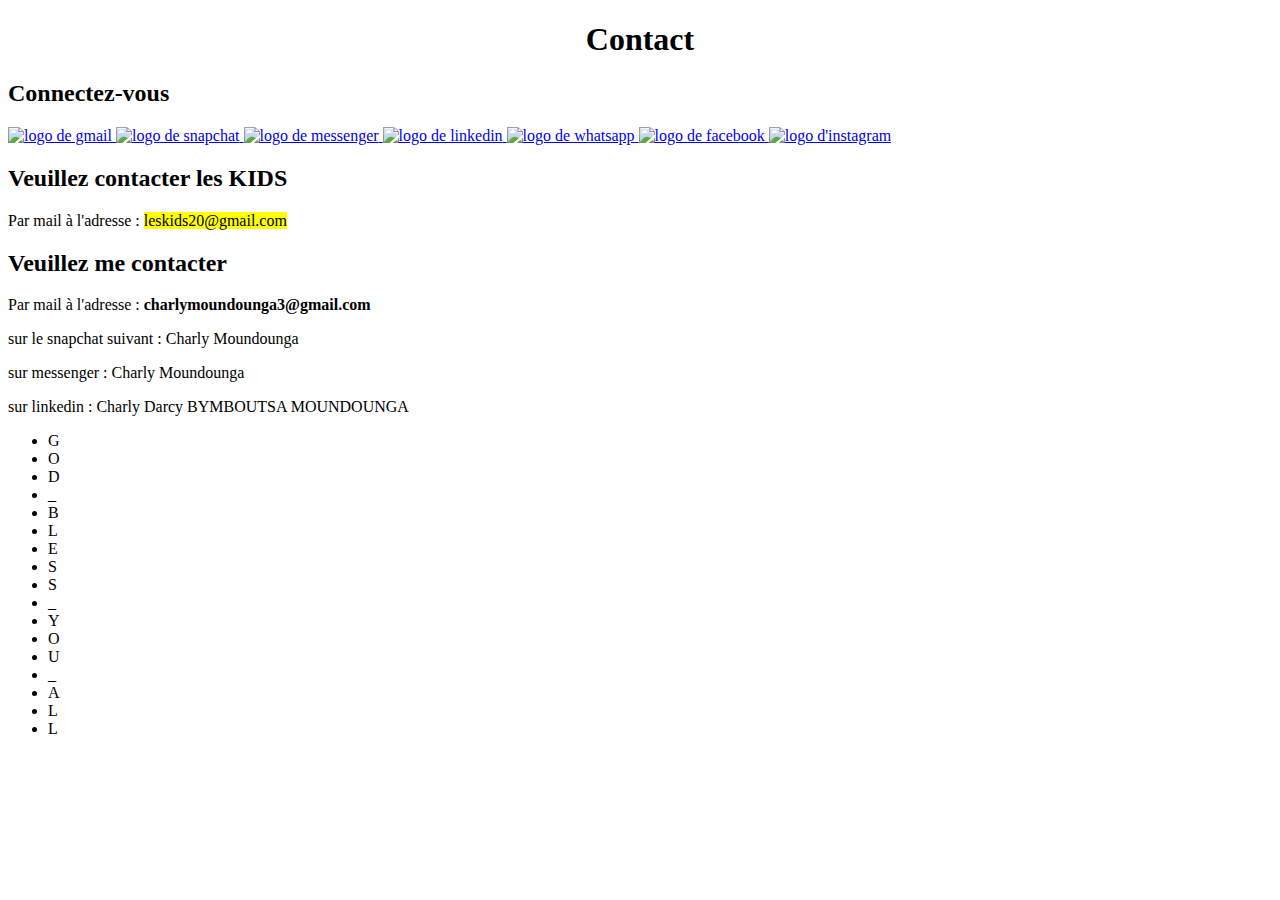
==== contact.html @ 895407dc "Add files via upload" ====
<!DOCTYPE html>
<html lang="fr-FR">
<head>
    <meta charset="UTF-8">
    <meta name="viewport" content="width=device=width, initial=scale=1.0">
    <meta name="Charly MOUNDOUNGA" content="Auteur ayant crée ce site web">
    <!--<meta http-equiv="refresh" content="5"> <!-- Pour rafraîchir la page toute les 5 secondes -->
    <link rel="icon"  type="image/gif" href="img/LOGO KIDS20-FINAL.gif" sizes="32x32">
    <title>Contactez-nous</title>
    <link rel="stylesheet" href="contact.css">
</head>
<body>
    <center><h1>Contact</h1></center>
    <h2 id="connexion">Connectez-vous </h2>
    <header>

        <div id="logos">
            <a href="https://gmail.com" target="blank">
                <img src="img/logo_gmail.jpg" alt="logo de gmail" width="70px"/>
            </a>
            <a href="https://accounts.snapchat.com" target="blank">
                <img src="img/logo_snapchat.jpg" alt="logo de snapchat" width="70px">
            </a>
            <a href="https://messenger.com" target="blank">
                <img src="img/logo_messenger.png" alt="logo de messenger" width="70px">
            </a>
            <a href="https://linkedin.com" target="blank">
                <img src="img/logo_linkedin.png" alt="logo de linkedin" width="70px">
            </a>
            <a href="https://whatsapp.com" target="blank">
                <img src="img/logo_whatsapp.png" alt="logo de whatsapp" width="70px">
            </a>
            <a href="https://facebook.com" target="blank">
                <img src="img/logo_facebook.png" alt="logo de facebook" width="70px">
            </a>
            <a href="https://instagram.com" target="blank">
                <img src="img/logo_instagram.png" alt="logo d'instagram" width="70px">
            </a>
        </div>
       
    </header>
    
    <h2 id="kids">Veuillez contacter les KIDS</h2>
    <p>Par mail à l'adresse : <mark>leskids20@gmail.com</mark> </p>
    <h2 class="fin">Veuillez me contacter</h2>
   <footer>
    <p>Par mail à l'adresse :  <strong>charlymoundounga3@gmail.com</strong> </p>
    <p>sur le snapchat suivant : Charly Moundounga</p>
    <p>sur messenger : Charly Moundounga</p>
    <p>sur linkedin : Charly Darcy BYMBOUTSA MOUNDOUNGA </p>
    
   </footer>
    <ul>
        <li>G</li>
        <li>O</li>
        <li>D</li>
        <li>_</li>
        <li>B</li>
        <li>L</li>
        <li>E</li>
        <li>S</li>
        <li>S</li>
        <li>_</li>
        <li>Y</li>
        <li>O</li>
        <li>U</li>
        <li>_</li>
        <li>A</li>
        <li>L</li>
        <li>L</li>

    </ul>
</body>
</html>
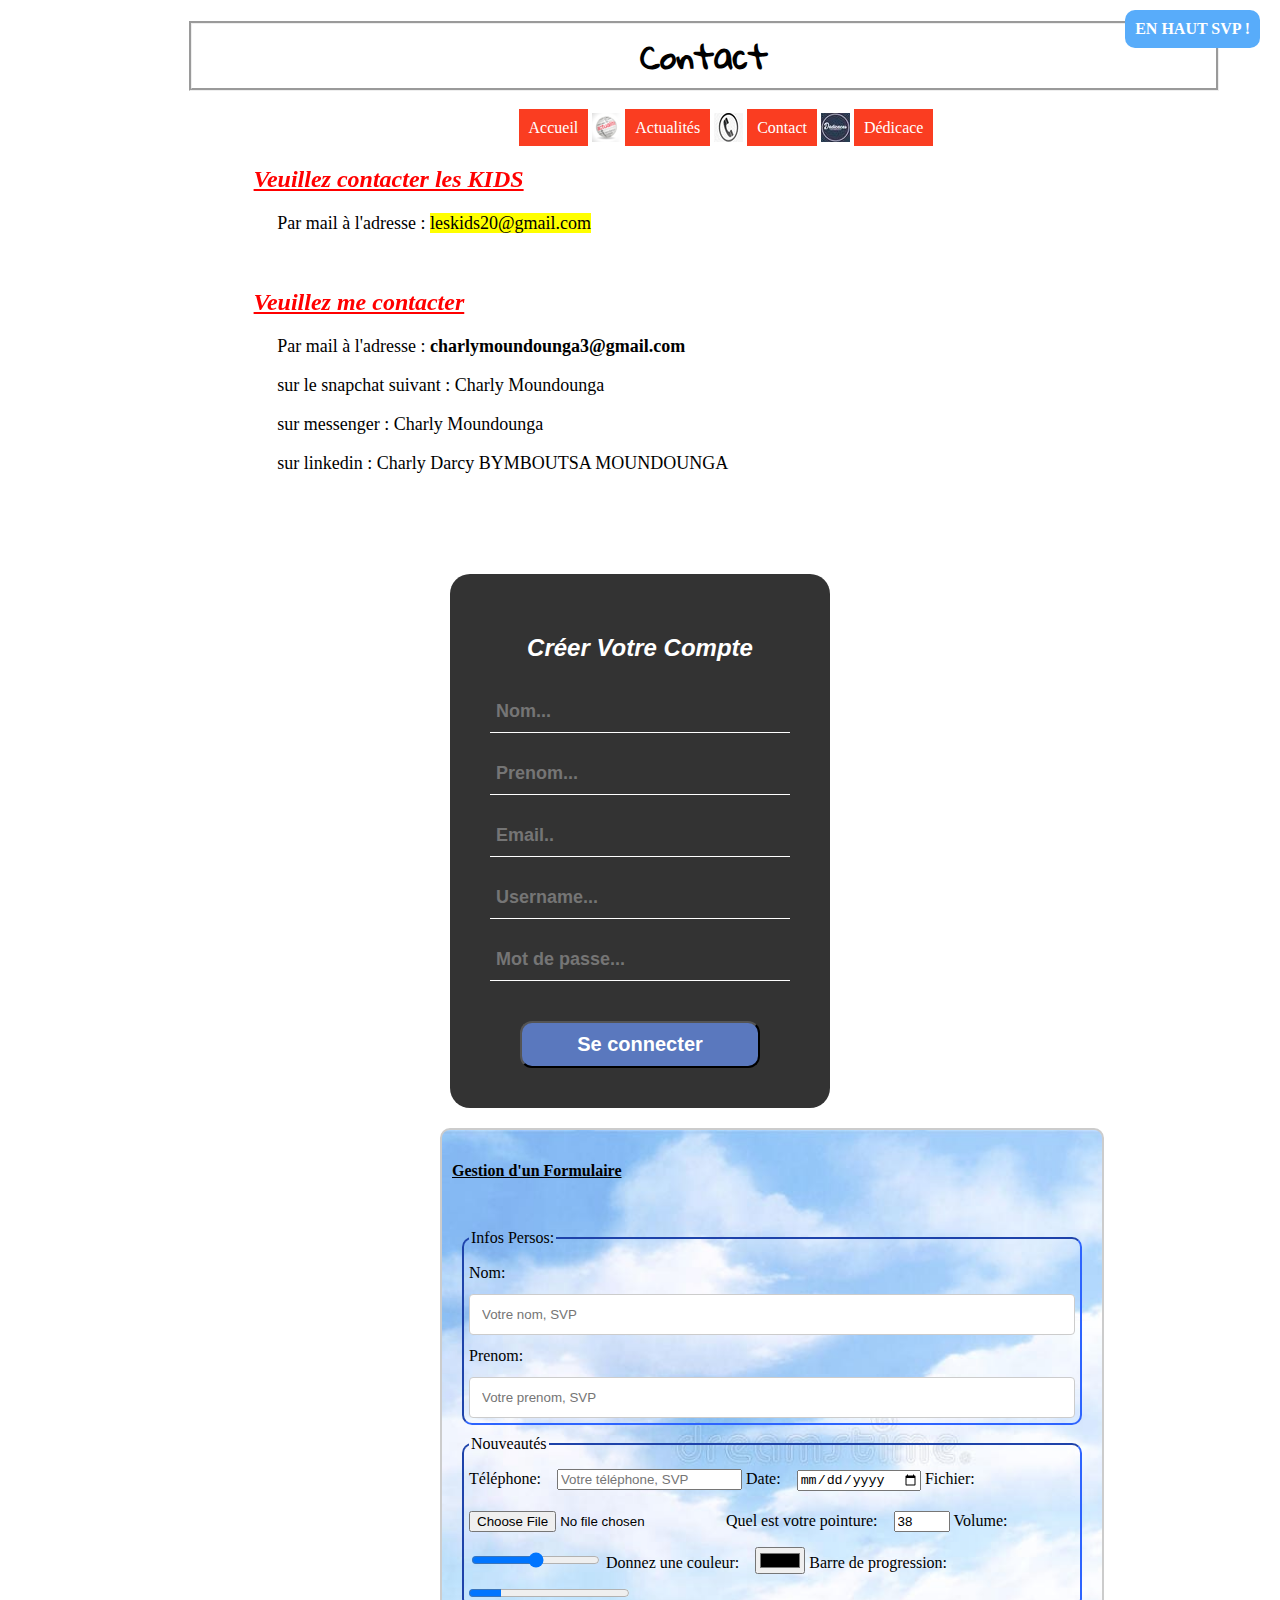
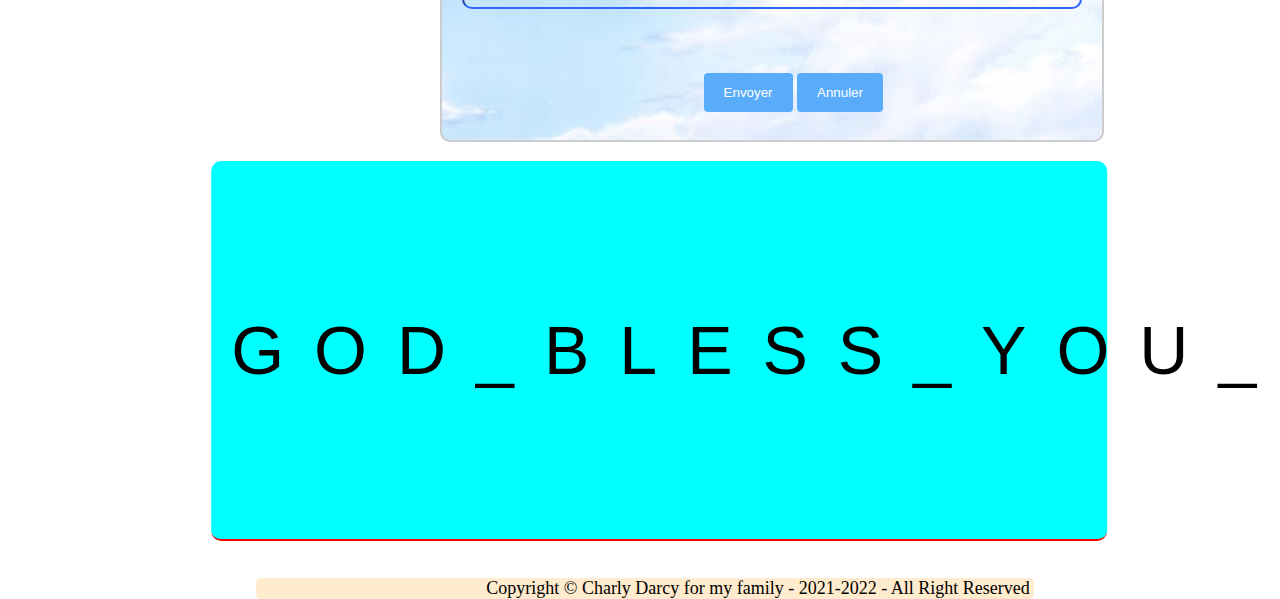
==== commit 3900434e: "Add files via upload" ====
--- a/contact.html
+++ b/contact.html
@@ -10,65 +10,126 @@
     <link rel="stylesheet" href="contact.css">
 </head>
 <body>
-    <center><h1>Contact</h1></center>
-    <h2 id="connexion">Connectez-vous </h2>
+    
     <header>
+        <center><h1>Contact</h1></center>
+        
+        <nav class="menu-nav">
+            <ul>
+                <li class="btn" id="acc">
+                    <a href="index.html">Accueil</a>
+                </li>
+                <li class="btn" id="act">
+                    <a href="news.html">Actualités</a>
+                </li>
+                <li class="btn" id="con">
+                    <a href="contact.html">Contact</a>
+                </li>
+                <li class="btn" id="de">
+                    <a href="dedicace.html">Dédicace</a>
+                </li>
+            </ul>
+        </nav>
+        <div id="up"><a href="#">En haut SVP !</a></div>
+    </header>
 
-        <div id="logos">
-            <a href="https://gmail.com" target="blank">
-                <img src="img/logo_gmail.jpg" alt="logo de gmail" width="70px"/>
-            </a>
-            <a href="https://accounts.snapchat.com" target="blank">
-                <img src="img/logo_snapchat.jpg" alt="logo de snapchat" width="70px">
-            </a>
-            <a href="https://messenger.com" target="blank">
-                <img src="img/logo_messenger.png" alt="logo de messenger" width="70px">
-            </a>
-            <a href="https://linkedin.com" target="blank">
-                <img src="img/logo_linkedin.png" alt="logo de linkedin" width="70px">
-            </a>
-            <a href="https://whatsapp.com" target="blank">
-                <img src="img/logo_whatsapp.png" alt="logo de whatsapp" width="70px">
-            </a>
-            <a href="https://facebook.com" target="blank">
-                <img src="img/logo_facebook.png" alt="logo de facebook" width="70px">
-            </a>
-            <a href="https://instagram.com" target="blank">
-                <img src="img/logo_instagram.png" alt="logo d'instagram" width="70px">
-            </a>
+    <section>
+        <article>
+            <h2 id="kids">Veuillez contacter les KIDS</h2>
+             <p>Par mail à l'adresse : <mark>leskids20@gmail.com</mark> </p>
+        </article>
+    </section>
+    
+    
+    <section>
+        <article>
+            <h2 class="fin">Veuillez me contacter</h2>
+            <p>Par mail à l'adresse :  <strong>charlymoundounga3@gmail.com</strong> </p>
+            <p>sur le snapchat suivant : Charly Moundounga</p>
+            <p>sur messenger : Charly Moundounga</p>
+            <p>sur linkedin : Charly Darcy BYMBOUTSA MOUNDOUNGA </p>
+        </article>
+    </section>
+
+    <!-- Deuxième méthode de formulaire -->
+    <div class="container">
+        <h2 id="forml">Créer Votre Compte</h2>
+        <input class="i" type="text" placeholder="Nom..." required><br>
+        <input class="i" type="text" placeholder="Prenom..." required><br>
+        <input class="i" type="email" placeholder="Email.." required><br>
+        <input class="i" type="text" placeholder="Username..." required><br>
+        <input class="i" type="password" placeholder="Mot de passe..." required><br>
+        <button>Se connecter</button>
+    </div> 
+
+
+    <!-- Troisième méthode de formulaire -->
+    <section>
+        <div class="conteneur">
+            <form class="form" action="#.php" method="POST">
+                <h4><u>Gestion d'un Formulaire</u></h4><br>
+
+                <fieldset>
+                    <legend>Infos Persos:</legend>
+                    <label for="Nom">Nom:</label>
+                    <input type="text" required="required" name="Nom" placeholder="Votre nom, SVP">
+                    <label for="prenom">Prenom:</label>
+                    <input type="text" name="prenom" id="prenom" placeholder="Votre prenom, SVP">
+
+                </fieldset>
+
+                <fieldset>
+                    <legend>Nouveautés</legend>
+                    <label for="tel">Téléphone:</label>
+                    <input type="tel" name="tel" id="tel" placeholder="Votre téléphone, SVP">
+                    <label for="date">Date:</label>
+                    <input type="date" name="date" id="date" placeholder="Date, SVP">
+                    <label for="file">Fichier:</label>
+                    <input type="file" name="file" id="file">
+                    <label for="number">Quel est votre pointure:</label>
+                    <input type="number" name="number" id="number" min="32" max="54" step="5" value="38">
+                    <label for="range">Volume:</label>
+                    <input type="range" name="range" id="range" min="00" max="100" step="1">
+                    <label for="color">Donnez une couleur:</label>
+                    <input type="color" name="color" id="color" value="#ccc">
+                    <label for="progress">Barre de progression:</label>
+                    <progress id="progress" name="progress" value="20" max="100"></progress>
+                </fieldset>
+                <br><br>
+                <p>
+                    <input type="submit" value="Envoyer"/>
+                    <input type="reset" value="Annuler"/>
+                </p>
+
+            </form>
         </div>
-       
-    </header>
-    
-    <h2 id="kids">Veuillez contacter les KIDS</h2>
-    <p>Par mail à l'adresse : <mark>leskids20@gmail.com</mark> </p>
-    <h2 class="fin">Veuillez me contacter</h2>
+    </section>
+
+
    <footer>
-    <p>Par mail à l'adresse :  <strong>charlymoundounga3@gmail.com</strong> </p>
-    <p>sur le snapchat suivant : Charly Moundounga</p>
-    <p>sur messenger : Charly Moundounga</p>
-    <p>sur linkedin : Charly Darcy BYMBOUTSA MOUNDOUNGA </p>
-    
-   </footer>
-    <ul>
-        <li>G</li>
-        <li>O</li>
-        <li>D</li>
-        <li>_</li>
-        <li>B</li>
-        <li>L</li>
-        <li>E</li>
-        <li>S</li>
-        <li>S</li>
-        <li>_</li>
-        <li>Y</li>
-        <li>O</li>
-        <li>U</li>
-        <li>_</li>
-        <li>A</li>
-        <li>L</li>
-        <li>L</li>
+        <ul class="bye">
+            <li>G</li>
+            <li>O</li>
+            <li>D</li>
+            <li>_</li>
+            <li>B</li>
+            <li>L</li>
+            <li>E</li>
+            <li>S</li>
+            <li>S</li>
+            <li>_</li>
+            <li>Y</li>
+            <li>O</li>
+            <li>U</li>
+            <li>_</li>
+            <li>A</li>
+            <li>L</li>
+            <li>L</li>
 
-    </ul>
+        </ul>
+
+        <p>Copyright &copy; Charly Darcy for my family - 2021-2022 - All Right Reserved</p>
+
+    </footer>
 </body>
 </html>--- a/contact.css
+++ b/contact.css
@@ -0,0 +1,392 @@
+/* Feuille de style de contact.html */
+
+/* Importation d'une font */
+@import url('https://fonts.googleapis.com/css2?family=Gloria+Hallelujah&family=Lobster&family=Roboto+Condensed:wght@300&display=swap');
+
+/* Reset du BODY */
+
+body {
+    margin: 0px;
+    padding: 0px;
+    font-family: Georgia, 'Times New Roman', Times, serif;
+}
+
+/* Gestion du HEADER */
+h1, .menu-nav {
+    position: relative;
+    text-align: center;
+    left: 5%; 
+}
+
+
+/* Gestion de la balise contenant en haut SVP */
+
+#up a {
+    position: fixed;
+    top: 10px;
+    right: 20px;
+    background-color: #58ACFA;
+    color: #fff;
+    font-weight: bold;
+    border-radius: 10px;
+    padding: 10px;
+    text-transform: uppercase;
+}
+
+#up a:hover {
+    background-color: #fff;
+    color: #58ACFA;
+    border: 1px solid #58ACFA;
+    text-decoration: underline;
+}
+
+
+h1 {
+    border-style: groove;
+    font-family: 'Gloria Hallelujah', cursive;
+    width: 80%;
+}
+
+h2 {
+    font-style: italic;
+    color: red;
+}
+
+
+
+* {
+    text-decoration: none;
+}
+
+
+.fin {
+    position: relative;
+    margin-top: 55px;
+    padding: 0px;
+    left: 2%;
+    text-decoration: underline;
+    text-indent: 9.5em;
+}
+
+p{
+    position: relative;
+    width: 80%;
+    left: 4%;
+    padding-left: 10px;
+    font-size: large;
+    text-indent: 12em;
+}
+
+#kids {
+    position: relative;
+    text-decoration: underline;
+    text-indent: 9.5em;
+    left: 2%;
+}
+
+
+/* Gestion du menu de navigation */
+
+nav.menu-nav ul li.btn {
+    display: inline-block;
+} 
+
+nav.menu-nav ul li.btn {
+    list-style-type: none;
+}
+
+nav.menu-nav ul li.btn a {
+    color: #ffffff;
+    background-color: #FA3D21;
+    text-decoration: none;
+    padding: 10px;
+}
+
+
+nav.menu-nav ul li.btn:hover a {
+    color: #FA3D21;
+    background-color: #43D0FA;
+    text-decoration: underline;
+    transition: 0.3s all;
+    border-radius: 20px;
+}
+
+
+/*###################################################*/
+/*              Gestion des pseudos éléments         */
+/*###################################################*/
+
+/* Gestion du pseudo élément de l'accueil */
+#acc::before {
+    content: url("img/LOGO KIDS20-FINAL.gif");
+    vertical-align: middle;
+    display: inline-block;
+}
+
+/* Gestion du pseudo élément de l'actualité */
+#act::before {
+    content: url(img/icon_news.png);
+    vertical-align: middle;
+    display: inline-block;
+}
+
+/* Gestion du pseudo élément du contact */
+#con::before {
+    content: url("img/icon_contact.jpg");
+    vertical-align: middle;
+    display: inline-block;
+}
+
+/* Gestion du pseudo élément de la dédicace */
+#de::before {
+    content: url("img/icon_dédicace.jpg");
+    vertical-align: middle;
+    display: inline-block;
+}
+
+
+/* Gestion de la SECTION contenant le formulaire méthode 1*/
+.form {
+    border: 2px solid #ccc;
+    padding: 10px;
+    margin-left: 440px;
+    border-radius: 10px;
+    background: url("img/ciel.jpg");
+    background-size: cover;
+    background-repeat: no-repeat;
+    background-color: #CEECF5;
+    background-image: transparent;
+    width: 50%;
+    margin-bottom: 20px; /* pour mettre un écart avec l'élément suisvant */
+    
+}
+
+h4 {
+    text-decoration: underline;
+}
+
+.form input[type=text], .form input[type=password], select, textarea {
+    width: 100%;
+    padding: 12px;
+    border: 1px solid #ccc;
+    border-radius: 4px;
+    box-sizing: border-box; /* Pour permettre à notre élément de tenir dans son conteneur */
+}
+
+.form label {
+    padding: 12px 12px 12px 0;
+    display: inline-block;
+}
+
+.form select {
+    width: 50%;
+    padding: 12px;
+    border: 1px solid #ccc;
+    border-radius: 2px;
+    box-sizing: border-box;
+}
+
+textarea {
+    width: 100%;
+    background-color: #58ACFA;
+    padding: 12px;
+    border: 1px solid #ccc;
+    border-radius: 4px;
+}
+
+textarea:hover {
+    width: 100%;
+    background-color: #fff;
+    color: #58ACFA;
+    padding: 12px;
+    border: 1px solid #ccc;
+    border-radius: 4px;
+}
+
+/* Spécialement utilisé dans le formulaire de la méthode 3 */
+fieldset {
+    margin: 10px;
+    padding: 5px;
+    border: 2px inset #2E64FE;
+    border-radius: 10px;
+}
+
+.form #cont {
+    background-color: #ccc;
+    min-height: 400px;
+    padding-bottom: 20px;
+}
+
+.form input[type=submit], .form input[type=reset] {
+    background-color: #58ACFA;
+    color: #fff;
+    padding: 12px 20px;
+    border: none;
+    border-radius: 4px;
+} 
+
+.form input[type=submit]:hover, .form input[type=reset]:hover {
+    background-color: #fff;
+    color: #58ACFA;
+}
+
+/* Gestion du formulaire méthode 2 */
+.container {
+    max-width: 380px;
+    margin: auto;
+    margin-top: 100px;
+    margin-bottom: 20px; /* Pour mettre de l'espace entre deux éléments */
+    background-color: rgba(0, 0, 0, .8);
+    text-align: center;
+    border-radius: 20px;
+    padding: 40px;
+    color: #fff;
+    box-sizing: border-box;
+    font-family: Arial, Helvetica, sans-serif;
+}
+
+#forml {
+    color: #fff;
+    text-align: center;
+    text-transform: capitalize;
+    font-weight: bold;
+}
+
+.i {
+    width: 100%;
+    margin: 10px 0;
+    outline: none;
+    background-color: transparent;
+    color: #fff;
+    padding: 10px 6px;
+    font-size: 18px;
+    font-weight: bold;
+    box-sizing: border-box; /*Pour adapter notre comptenu */
+    border: none;
+    border-bottom: 1px solid #fff;
+}
+
+button {
+    width: 80%;
+    border-radius: 12px;
+    padding: 10px;
+    background-color: rgb(90, 120, 190);
+    color: #fff;
+    font-size: 20px;
+    font-weight: bold;
+    outline: none;
+    cursor: pointer;
+    margin: 30px 10px 0px 10px;
+}
+
+/* Gestion du pied de page */
+
+footer .bye{
+	position: relative;
+    width: 70%;
+    left: 20%;
+    top: 2vh;
+    background-color: aqua;
+    border-bottom: 2px double red; 
+    border-radius: 10px;
+  
+}
+
+.bye {
+    position: absolute; /*Pour le centrer */
+    top: 50%;
+    left: 30%;
+    transform: translate(-5%, -5%);
+    margin: 0px; /*on l'enlève le margin*/
+    padding: 0 0 150px;
+    display: flex;
+}
+
+.bye li {
+    list-style: none;
+    color: black;
+    font-family: Arial;
+    font-size: 68px;
+    letter-spacing: 10px;
+    animation: flash 1.4s linear infinite ;
+    margin-top: 150px;
+    padding-left: 20px;
+}
+
+@keyframes flash {
+    0%{
+        color: beige;
+        text-shadow: none;
+    }
+    98%{
+        color: beige;
+        text-shadow: none;
+    }
+    100%{
+        color: blue;
+        text-shadow: 0 0 7px blue, 0 0 50px #ff6c00;
+    }
+}
+
+ul li:nth-child(1) {
+    animation-delay: .1s;
+}
+ul li:nth-child(2) {
+    animation-delay: .2s;
+}
+ul li:nth-child(3) {
+    animation-delay: .3s;
+}
+ul li:nth-child(4) {
+    animation-delay: .4s;
+}
+ul li:nth-child(5) {
+    animation-delay: .5s;
+}
+ul li:nth-child(6) {
+    animation-delay: .6s;
+}
+ul li:nth-child(7) {
+    animation-delay: .7s;
+}
+ul li:nth-child(8) {
+    animation-delay: .8s;
+}
+ul li:nth-child(9) {
+    animation-delay: .9s;
+}
+ul li:nth-child(10) {
+    animation-delay: 1s;
+}
+ul li:nth-child(11) {
+    animation-delay: 1.1s;
+}
+ul li:nth-child(12) {
+    animation-delay: 1.2s;
+}
+ul li:nth-child(13) {
+    animation-delay: 1.3s;
+}
+ul li:nth-child(14) {
+    animation-delay: 1.4s;
+}
+ul li:nth-child(15) {
+    animation-delay: 1.5s;
+}
+ul li:nth-child(16) {
+    animation-delay: 1.6s;
+}
+ul li:nth-child(17) {
+    animation-delay: 1.7s;
+}
+
+footer p {
+	position: relative;
+    width: 60%;
+    left: 20%;
+    background-color: blanchedalmond;
+    border-radius:  5px;
+    /*border: 1px solid blue;*/
+    top: 2vh;
+	text-align: center;
+}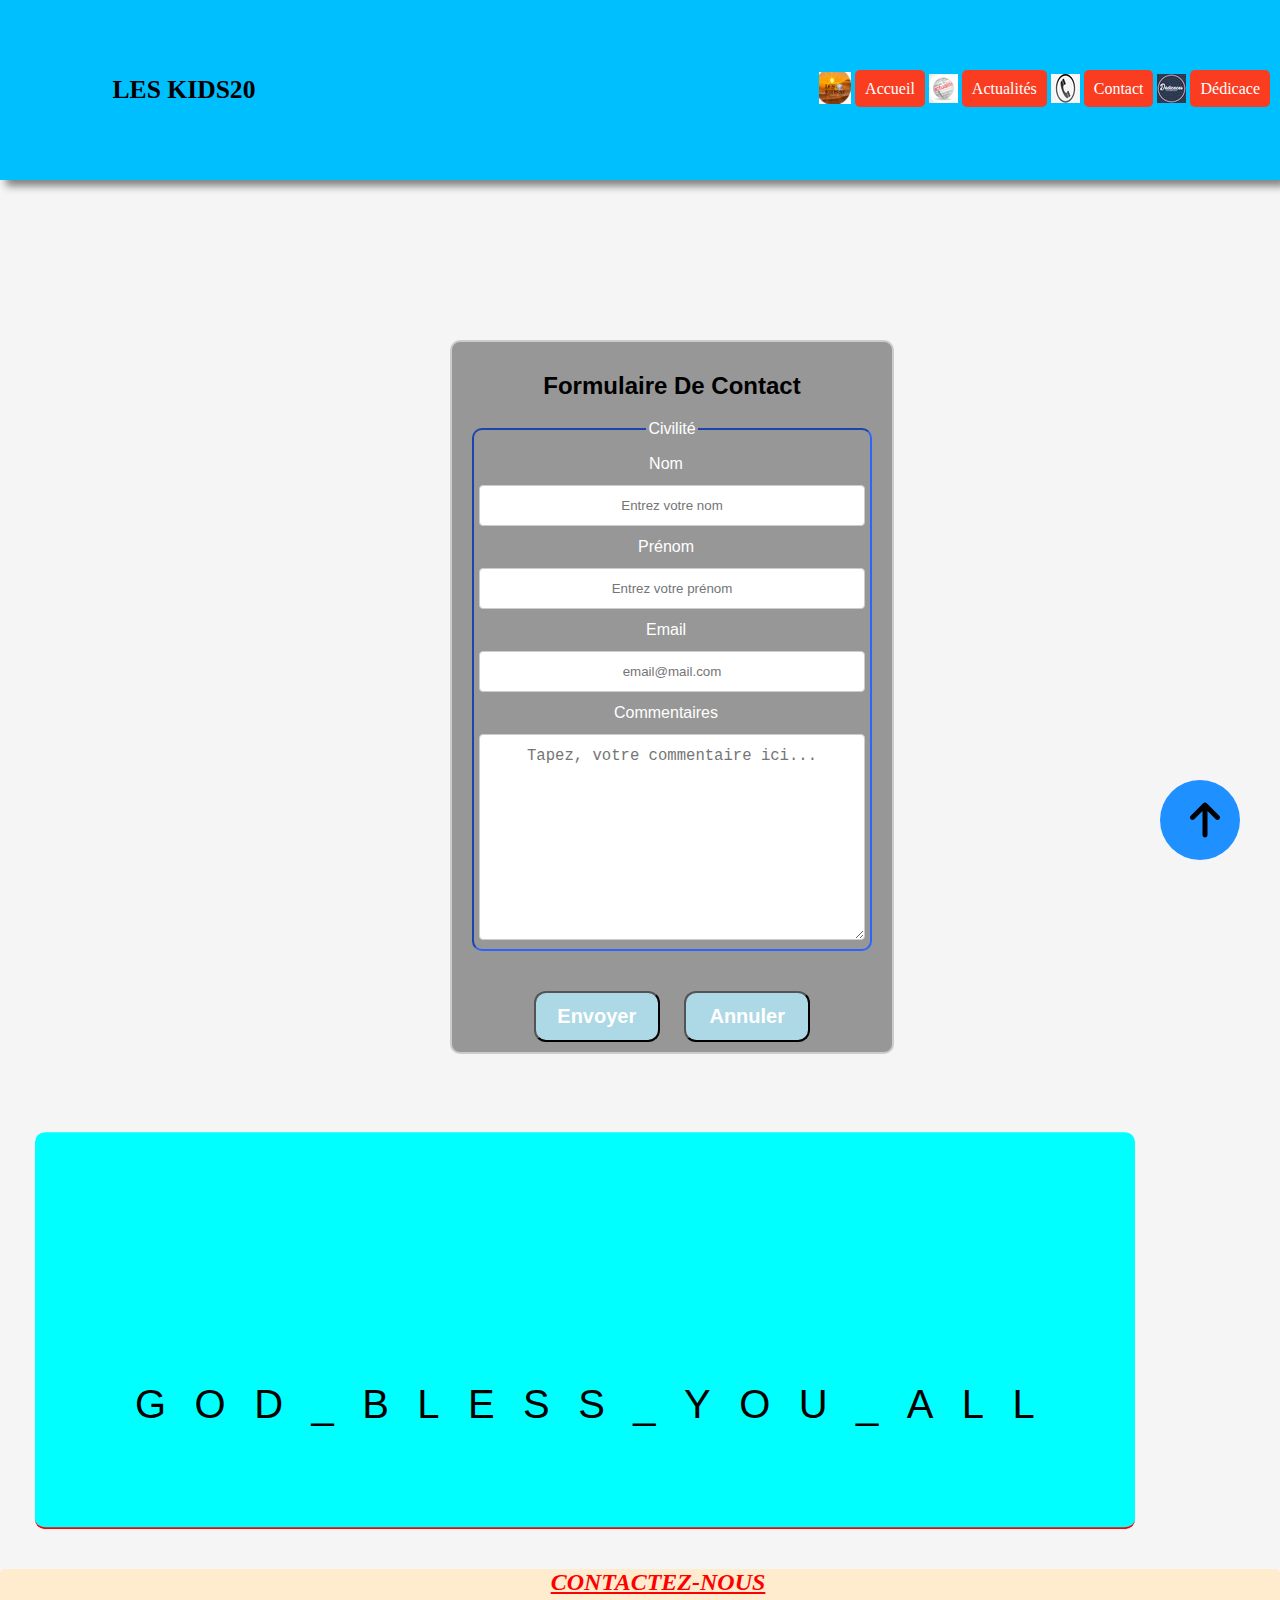
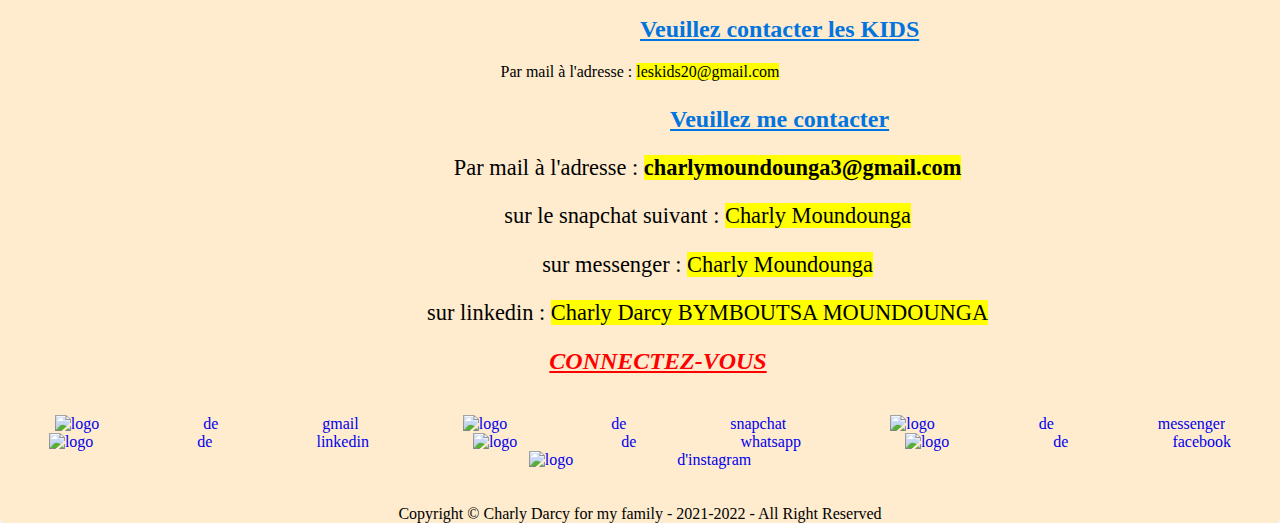
==== commit 9f72f3a0: "modification du formulaire" ====
--- a/contact.html
+++ b/contact.html
@@ -4,109 +4,73 @@
     <meta charset="UTF-8">
     <meta name="viewport" content="width=device=width, initial=scale=1.0">
     <meta name="Charly MOUNDOUNGA" content="Auteur ayant crée ce site web">
-    <!--<meta http-equiv="refresh" content="5"> <!-- Pour rafraîchir la page toute les 5 secondes -->
-    <link rel="icon"  type="image/gif" href="img/LOGO KIDS20-FINAL.gif" sizes="32x32">
+    <!--<meta http-equiv="refresh" content="5"> <! Pour rafraîchir la page toute les 5 secondes -->
+    <link rel="icon"  type="image/gif" href="img/LOGO_KIDS20-FINAL.gif" sizes="32x32">
     <title>Contactez-nous</title>
-    <link rel="stylesheet" href="contact.css">
+    <link rel="stylesheet" text="text/css" href="menu.css">
+    <link rel="stylesheet" type="text/css" href="contact.css">
 </head>
 <body>
-    
-    <header>
-        <center><h1>Contact</h1></center>
-        
-        <nav class="menu-nav">
-            <ul>
-                <li class="btn" id="acc">
-                    <a href="index.html">Accueil</a>
-                </li>
-                <li class="btn" id="act">
-                    <a href="news.html">Actualités</a>
-                </li>
-                <li class="btn" id="con">
-                    <a href="contact.html">Contact</a>
-                </li>
-                <li class="btn" id="de">
-                    <a href="dedicace.html">Dédicace</a>
-                </li>
-            </ul>
-        </nav>
-        <div id="up"><a href="#">En haut SVP !</a></div>
-    </header>
 
-    <section>
-        <article>
-            <h2 id="kids">Veuillez contacter les KIDS</h2>
-             <p>Par mail à l'adresse : <mark>leskids20@gmail.com</mark> </p>
-        </article>
-    </section>
-    
-    
-    <section>
-        <article>
-            <h2 class="fin">Veuillez me contacter</h2>
-            <p>Par mail à l'adresse :  <strong>charlymoundounga3@gmail.com</strong> </p>
-            <p>sur le snapchat suivant : Charly Moundounga</p>
-            <p>sur messenger : Charly Moundounga</p>
-            <p>sur linkedin : Charly Darcy BYMBOUTSA MOUNDOUNGA </p>
-        </article>
-    </section>
+  <header>
+    <div id="myLogo">
+      <h2>LES KIDS20</h2>
+    </div>
+      <nav class="menu-nav">
+          <label for="myBurger">☰</label>
+          <input type="checkbox" id="myBurger" name="myBurger">
+          <ul id="myListe">
+              <li class="btn" id="acc">
+                  <a href="#">Accueil</a>
+              </li>
+              <li class="btn" id="act">
+                  <a href="news.html">Actualités</a>
+              </li>
+              <li class="btn" id="con">
+                  <a href="contact.html">Contact</a>
+              </li>
+              <li class="btn" id="de">
+                  <a href="dedicace.html">Dédicace</a>
+              </li>
+          </ul>
+      </nav>
 
-    <!-- Deuxième méthode de formulaire -->
+  </header>  <!--Fin du haut de page-->
+
+    <!-- formulaire -->
     <div class="container">
-        <h2 id="forml">Créer Votre Compte</h2>
-        <input class="i" type="text" placeholder="Nom..." required><br>
-        <input class="i" type="text" placeholder="Prenom..." required><br>
-        <input class="i" type="email" placeholder="Email.." required><br>
-        <input class="i" type="text" placeholder="Username..." required><br>
-        <input class="i" type="password" placeholder="Mot de passe..." required><br>
-        <button>Se connecter</button>
-    </div> 
+        <form method="post" action="index.php">
+          <h2 id="forml">Formulaire de Contact</h2>
+          <fieldset>
+            <legend>Civilité</legend>
+            <label for="lastname">Nom</label>
+            <input class="i" type="text" id="lastname" name="lastname" placeholder="Entrez votre nom" required><br>
+            <label for="firstname">Prénom</label>
+            <input class="i" type="text" id="firstname" name="firstname" placeholder="Entrez votre prénom" required><br>
+            <label for="email">Email</label>
+            <input class="i" type="email"  id="email" name="email" placeholder="email@mail.com" required><br>
+            <label for="comment">Commentaires</label>
+            <textarea id="comment" name="comment" rows="10" columns="30" placeholder="Tapez, votre commentaire ici..."></textarea>
+          </fieldset>
+
+          <!--<fieldset>
+            <legend>Identifiants de connexion</legend>
+            <label for="username">Nom d'utilisateur</label>
+            <input class="i" type="text" id="username" name="usename" placeholder="Username..." required><br>
+            <label for="password">Mot de passe</label>
+            <input class="i" type="password" id="password" name="password" placeholder="Mot de passe..." required><br>
+          </fieldset> -->
+
+          <input type="submit" value="Envoyer"/>
+          <input type="reset" value="Annuler"/>
+
+          <!--<button type="submit">Envoyer</button>
+          <button type="reset">Annuler<button> -->
+      </form>
+    </div>
 
 
-    <!-- Troisième méthode de formulaire -->
-    <section>
-        <div class="conteneur">
-            <form class="form" action="#.php" method="POST">
-                <h4><u>Gestion d'un Formulaire</u></h4><br>
-
-                <fieldset>
-                    <legend>Infos Persos:</legend>
-                    <label for="Nom">Nom:</label>
-                    <input type="text" required="required" name="Nom" placeholder="Votre nom, SVP">
-                    <label for="prenom">Prenom:</label>
-                    <input type="text" name="prenom" id="prenom" placeholder="Votre prenom, SVP">
-
-                </fieldset>
-
-                <fieldset>
-                    <legend>Nouveautés</legend>
-                    <label for="tel">Téléphone:</label>
-                    <input type="tel" name="tel" id="tel" placeholder="Votre téléphone, SVP">
-                    <label for="date">Date:</label>
-                    <input type="date" name="date" id="date" placeholder="Date, SVP">
-                    <label for="file">Fichier:</label>
-                    <input type="file" name="file" id="file">
-                    <label for="number">Quel est votre pointure:</label>
-                    <input type="number" name="number" id="number" min="32" max="54" step="5" value="38">
-                    <label for="range">Volume:</label>
-                    <input type="range" name="range" id="range" min="00" max="100" step="1">
-                    <label for="color">Donnez une couleur:</label>
-                    <input type="color" name="color" id="color" value="#ccc">
-                    <label for="progress">Barre de progression:</label>
-                    <progress id="progress" name="progress" value="20" max="100"></progress>
-                </fieldset>
-                <br><br>
-                <p>
-                    <input type="submit" value="Envoyer"/>
-                    <input type="reset" value="Annuler"/>
-                </p>
-
-            </form>
-        </div>
-    </section>
-
-
-   <footer>
+   <aside>
         <ul class="bye">
             <li>G</li>
             <li>O</li>
@@ -128,8 +92,54 @@
 
         </ul>
 
+    </aside>
+
+    <footer class="foot">
+
+        <h2 class="connexion">CONTACTEZ-NOUS</h2>
+        <div>
+            <h2 id="kids">Veuillez contacter les KIDS</h2>
+            <p>Par mail à l'adresse : <mark>leskids20@gmail.com</mark> </p>
+        </div>
+
+
+        <div>
+            <h2 class="fin">Veuillez me contacter</h2>
+                <p class="mod">Par mail à l'adresse :  <mark><strong>charlymoundounga3@gmail.com</strong></mark> </p>
+                <p class="mod">sur le snapchat suivant : <mark>Charly Moundounga</mark></p>
+                <p class="mod">sur messenger : <mark>Charly Moundounga</mark></p>
+                <p class="mod">sur linkedin : <mark>Charly Darcy BYMBOUTSA MOUNDOUNGA</mark> </p>
+        </div>
+
+
+        <h2 class="connexion">CONNECTEZ-VOUS</h2>
+        <div id="logos">
+            <a href="https://gmail.com" target="blank">
+                <img src="img/logo_gmail.jpg" alt="logo de gmail" width="70" title="Logo de Gmail">
+            </a>
+            <a href="https://accounts.snapchat.com" target="blank">
+                <img src="img/logo_snapchat.jpg" alt="logo de snapchat" width="70" title="Logo de Snapchat">
+            </a>
+            <a href="https://messenger.com" target="blank">
+                <img src="img/logo_messenger.png" alt="logo de messenger" width="70" title="Logo de Messenger">
+            </a>
+            <a href="https://linkedin.com" target="blank">
+                <img src="img/logo_linkedin.png" alt="logo de linkedin" width="70" title="Logo de Linkedin">
+            </a>
+            <a href="https://whatsapp.com" target="blank">
+                <img src="img/logo_whatsapp.png" alt="logo de whatsapp" width="70" title="Logo de Whatsapp">
+            </a>
+            <a href="https://facebook.com" target="blank">
+                <img src="img/logo_facebook.png" alt="logo de facebook" width="70" title="Logo de Facebook">
+            </a>
+            <a href="https://instagram.com" target="blank">
+                <img src="img/logo_instagram.png" alt="logo d'instagram" width="70" title="Logo de Instagram">
+            </a>
+        </div>
         <p>Copyright &copy; Charly Darcy for my family - 2021-2022 - All Right Reserved</p>
+    </footer>
 
-    </footer>
+    <div id="up"><a href="#myLogo"><img src="img/arrow-up-solid.svg" alt="image du logo de retour" /></a></div>
+    
 </body>
-</html>+</html>
--- a/menu.css
+++ b/menu.css
@@ -0,0 +1,305 @@
+/* Feuille de style de chacun des en-têtes de tous les fichiers html */
+
+/* Importation d'une font */
+@import url('https://fonts.googleapis.com/css2?family=Gloria+Hallelujah&family=Lobster&family=Roboto+Condensed:wght@300&display=swap');
+
+
+/* Reset du BODY */
+body {
+    /*padding: 15px;*/
+    margin: 0px;
+    padding: 0px;
+    width: 100%;
+    background-color: whitesmoke;
+    font-family: Georgia, 'Times New Roman', Times, serif;
+    box-sizing: border-box;
+}
+
+header{
+    box-sizing: border-box;
+    position: relative;
+    width: 100%;
+    top: 0px;
+    left: 0px;
+    height: 20vh;
+    background-color: #00BFFF;
+    padding: 10px;
+    box-shadow: 6px 6px 8px gray;
+    z-index: 10;
+    display: flex;
+    justify-content: space-between;
+    flex-flow: row wrap;
+    align-items: center;
+    text-align: center;
+}
+
+/* Dimensionne le bloc DIV qui contient le H1 */
+header div {
+    box-sizing: border-box;
+    width: 20%;
+    padding: 0px;
+}
+
+/* Je mets en forme le H2 du HEADER */
+header div h2{
+    text-align: center;
+    font-family: 'Libre Baskerville', serif;
+    font-size: 1.6em;
+    font-weight: bolder;
+    max-height: 0.4em;
+    padding: 0 0 20px 0;
+    margin-left: 6rem;
+}
+
+/* Gestion des divs contenant des items */
+.item-1  {
+    position: absolute;
+    width: 100px;
+    z-index: 3;
+    height: 50px;
+    background: #FFA500;
+}
+
+.item-2 {
+    position: absolute;
+    width: 100px;
+    z-index: 2;
+    height: 50px;
+    background: #800080;
+    top: 80px;
+    left: 60px;
+    text-align: right;
+}
+
+.item-3 {
+    position: absolute;
+    width: 100px;
+    height: 50px;
+    z-index: 1;
+    background: #FFC0CB;
+    top: 120px;
+    left: 120px;
+    text-align: end;
+}
+
+
+/* Gestion de la balise contenant en haut SVP */
+
+#up a {
+    position: fixed;
+    width: 40px;
+    height: 40px;
+    bottom: 50px;
+    right: 50px;
+    background-color: #1E90FF;
+    color: #fff;
+    /*font-weight: bold;*/
+    border-radius: 25px;
+    padding: 10px;
+    display: flex;
+    align-items: center;
+    justify-content: center;
+}
+
+#up a:hover {
+    background-color: #fff;
+    color: #58ACFA;
+    border: 1px solid #58ACFA;
+    text-decoration: underline;
+}
+
+#up {
+  position: fixed;
+  bottom: 40px;
+  right: 40px;
+  width: 80px;
+  height: 80px;
+  border-radius: 40px;
+  background:  #1E90FF;
+  display: flex;
+  align-items: center;
+  justify-content: center;
+}
+
+
+#up img {
+    position: fixed;
+    bottom: 60px;
+    right: 60px;
+    width: 30px;
+}
+
+
+
+/*********************************/
+/* Gestion du menu de navigation */
+/*********************************/
+nav.menu-nav ul li.btn {
+    display: inline-block;
+}
+
+nav.menu-nav ul li.btn {
+    list-style-type: none;
+}
+
+nav.menu-nav ul li.btn a {
+    color: #ffffff;
+    background-color: #FA3D21;
+    text-decoration: none;
+    padding: 10px;
+    border-radius: 5px;
+}
+
+
+nav.menu-nav ul li.btn:hover a {
+    color: #FA3D21;
+    background-color: white;
+    text-decoration: underline;
+    transition: 0.3s all;
+    border-radius: 20px;
+}
+
+/****************************************************/
+/*        Suite de la gestion du menu nav           */
+/****************************************************/
+
+
+/* Pour changer la couleur du menu du Burger et agrandir le logo du Burger */
+header nav label{
+    font-size: 2.8em;
+    font-weight: bold;
+    color: blue;
+    margin: 0 1em 0 0;
+}
+
+/* Pour changer le curseur en pointeur */
+header nav label:hover{
+    cursor: pointer;
+}
+
+/* Lorsque je suis en mode plein écran je masque le Label */
+header nav label{
+    display: none;
+}
+
+
+/* Pour jouer avec le type d'agffichage de notre Menu */
+/*#myListe {
+    display: none;
+}*/
+
+#myBurger {
+    display: none;
+}
+
+
+#myBurger:checked ~ #myListe {
+    display: block;
+}
+
+
+/*###################################################*/
+/*              Gestion des pseudos éléments         */
+/*###################################################*/
+
+/* Gestion du pseudo élément de l'accueil */
+#acc::before {
+    content: url("img/LOGO_KIDS20-FINAL.gif");
+    vertical-align: middle;
+    display: inline-block;
+}
+
+/* Gestion du pseudo élément de l'actualité */
+#act::before {
+    content: url(img/icon_news.png);
+    vertical-align: middle;
+    display: inline-block;
+}
+
+/* Gestion du pseudo élément du contact */
+#con::before {
+    content: url("img/icon_contact.jpg");
+    vertical-align: middle;
+    display: inline-block;
+}
+
+/* Gestion du pseudo élément de la dédicace */
+#de::before {
+    content: url("img/icon_dédicace.jpg");
+    vertical-align: middle;
+    display: inline-block;
+}
+
+
+/****************************/
+/* Gestion du pied de page **/
+/***************************/
+
+/* Gestion de a balise H2 contenu dans le pied de page */
+.connexion {
+    position: relative;
+    text-decoration: underline;
+    text-indent: 1.5em;
+    color: red;
+    font-style: italic;
+}
+
+* {
+    text-decoration: none;
+    text-align: center;
+}
+
+/* Gestion du div contenu dans notre pied de page */
+#logos{
+    word-spacing: 100px;
+    padding: 20px;
+
+}
+
+.fin {
+    position: relative;
+    margin-top: 25px;
+    padding: 0px;
+    left: 2%;
+    text-decoration: underline;
+    color: #0174DF;
+    text-indent: 9.5em;
+}
+
+.mod{
+    position: relative;
+    width: 80%;
+    left: 4%;
+    padding-left: 10px;
+    font-size: 1.4em;
+    text-indent: 12em;
+}
+
+#kids {
+    position: relative;
+    text-decoration: underline;
+    text-indent: 9.5em;
+    color: #0174DF;
+    left: 2%;
+}
+
+.foot {
+    position: relative;
+    width: 100%;
+    background-color: blanchedalmond;
+    border-radius:  5px;
+    text-align: center;
+    top: 2vh;
+}
+
+
+/* Pied de page de dédicace.html */
+.footer {
+    clear: both;
+    position: relative;
+    width: 100%;
+    background-color: blanchedalmond;
+    border-radius:  5px;
+    text-align: center;
+    top: 400px;
+}
--- a/contact.css
+++ b/contact.css
@@ -11,161 +11,36 @@
     font-family: Georgia, 'Times New Roman', Times, serif;
 }
 
-/* Gestion du HEADER */
-h1, .menu-nav {
-    position: relative;
+
+
+/* Gestion de la SECTION contenant le formulaire méthode 1*/
+
+.container {
+    max-width: 500px;
+    margin: auto;
+    margin-top: 100px;
+    margin-bottom: 20px; /* Pour mettre de l'espace entre deux éléments */
     text-align: center;
-    left: 5%; 
-}
-
-
-/* Gestion de la balise contenant en haut SVP */
-
-#up a {
-    position: fixed;
-    top: 10px;
-    right: 20px;
-    background-color: #58ACFA;
+    border-radius: 20px;
+    padding: 40px;
     color: #fff;
-    font-weight: bold;
-    border-radius: 10px;
-    padding: 10px;
-    text-transform: uppercase;
-}
-
-#up a:hover {
-    background-color: #fff;
-    color: #58ACFA;
-    border: 1px solid #58ACFA;
-    text-decoration: underline;
-}
-
-
-h1 {
-    border-style: groove;
-    font-family: 'Gloria Hallelujah', cursive;
-    width: 80%;
-}
-
-h2 {
-    font-style: italic;
-    color: red;
-}
-
-
-
-* {
-    text-decoration: none;
-}
-
-
-.fin {
-    position: relative;
-    margin-top: 55px;
-    padding: 0px;
-    left: 2%;
-    text-decoration: underline;
-    text-indent: 9.5em;
-}
-
-p{
-    position: relative;
-    width: 80%;
-    left: 4%;
-    padding-left: 10px;
-    font-size: large;
-    text-indent: 12em;
-}
-
-#kids {
-    position: relative;
-    text-decoration: underline;
-    text-indent: 9.5em;
-    left: 2%;
-}
-
-
-/* Gestion du menu de navigation */
-
-nav.menu-nav ul li.btn {
-    display: inline-block;
-} 
-
-nav.menu-nav ul li.btn {
-    list-style-type: none;
-}
-
-nav.menu-nav ul li.btn a {
-    color: #ffffff;
-    background-color: #FA3D21;
-    text-decoration: none;
-    padding: 10px;
-}
-
-
-nav.menu-nav ul li.btn:hover a {
-    color: #FA3D21;
-    background-color: #43D0FA;
-    text-decoration: underline;
-    transition: 0.3s all;
-    border-radius: 20px;
-}
-
-
-/*###################################################*/
-/*              Gestion des pseudos éléments         */
-/*###################################################*/
-
-/* Gestion du pseudo élément de l'accueil */
-#acc::before {
-    content: url("img/LOGO KIDS20-FINAL.gif");
-    vertical-align: middle;
-    display: inline-block;
-}
-
-/* Gestion du pseudo élément de l'actualité */
-#act::before {
-    content: url(img/icon_news.png);
-    vertical-align: middle;
-    display: inline-block;
-}
-
-/* Gestion du pseudo élément du contact */
-#con::before {
-    content: url("img/icon_contact.jpg");
-    vertical-align: middle;
-    display: inline-block;
-}
-
-/* Gestion du pseudo élément de la dédicace */
-#de::before {
-    content: url("img/icon_dédicace.jpg");
-    vertical-align: middle;
-    display: inline-block;
-}
-
-
-/* Gestion de la SECTION contenant le formulaire méthode 1*/
-.form {
+    box-sizing: border-box;
+    font-family: Arial, Helvetica, sans-serif;
+}
+
+
+form {
     border: 2px solid #ccc;
     padding: 10px;
-    margin-left: 440px;
     border-radius: 10px;
-    background: url("img/ciel.jpg");
-    background-size: cover;
-    background-repeat: no-repeat;
-    background-color: #CEECF5;
-    background-image: transparent;
-    width: 50%;
-    margin-bottom: 20px; /* pour mettre un écart avec l'élément suisvant */
-    
-}
-
-h4 {
-    text-decoration: underline;
-}
-
-.form input[type=text], .form input[type=password], select, textarea {
+    background-color: rgba(128, 128, 128, .8);
+    width: 100%;
+    margin: 20px; /* pour mettre un écart avec l'élément suivant */
+    text-align: center;
+}
+
+
+form input[type=text], form input[type=password], form input[type=email] ,select, textarea {
     width: 100%;
     padding: 12px;
     border: 1px solid #ccc;
@@ -173,31 +48,24 @@
     box-sizing: border-box; /* Pour permettre à notre élément de tenir dans son conteneur */
 }
 
-.form label {
+form label {
     padding: 12px 12px 12px 0;
     display: inline-block;
 }
 
-.form select {
-    width: 50%;
-    padding: 12px;
-    border: 1px solid #ccc;
-    border-radius: 2px;
-    box-sizing: border-box;
-}
-
 textarea {
     width: 100%;
-    background-color: #58ACFA;
+    background-color: #fff;
     padding: 12px;
     border: 1px solid #ccc;
     border-radius: 4px;
+    font-size: 1.2em;
 }
 
 textarea:hover {
     width: 100%;
-    background-color: #fff;
-    color: #58ACFA;
+    background-color: lightblue;
+    color: #000;
     padding: 12px;
     border: 1px solid #ccc;
     border-radius: 4px;
@@ -209,93 +77,56 @@
     padding: 5px;
     border: 2px inset #2E64FE;
     border-radius: 10px;
-}
-
-.form #cont {
-    background-color: #ccc;
-    min-height: 400px;
-    padding-bottom: 20px;
-}
-
-.form input[type=submit], .form input[type=reset] {
-    background-color: #58ACFA;
-    color: #fff;
-    padding: 12px 20px;
-    border: none;
-    border-radius: 4px;
-} 
-
-.form input[type=submit]:hover, .form input[type=reset]:hover {
-    background-color: #fff;
-    color: #58ACFA;
-}
-
-/* Gestion du formulaire méthode 2 */
-.container {
-    max-width: 380px;
-    margin: auto;
-    margin-top: 100px;
-    margin-bottom: 20px; /* Pour mettre de l'espace entre deux éléments */
-    background-color: rgba(0, 0, 0, .8);
-    text-align: center;
-    border-radius: 20px;
-    padding: 40px;
-    color: #fff;
-    box-sizing: border-box;
-    font-family: Arial, Helvetica, sans-serif;
-}
+    font-size: 1em;
+}
+
 
 #forml {
-    color: #fff;
+    color: #000;
     text-align: center;
     text-transform: capitalize;
     font-weight: bold;
 }
 
-.i {
-    width: 100%;
-    margin: 10px 0;
-    outline: none;
-    background-color: transparent;
-    color: #fff;
-    padding: 10px 6px;
-    font-size: 18px;
-    font-weight: bold;
-    box-sizing: border-box; /*Pour adapter notre comptenu */
-    border: none;
-    border-bottom: 1px solid #fff;
-}
-
-button {
-    width: 80%;
+
+input[type=submit], input[type=reset] {
+    width: 30%;
     border-radius: 12px;
-    padding: 10px;
-    background-color: rgb(90, 120, 190);
+    padding: 12px 20px;
+    background-color: lightblue;
     color: #fff;
     font-size: 20px;
     font-weight: bold;
     outline: none;
+    margin: 30px 10px 0px 10px;
+}
+
+input[type=submit]:hover, input[type=reset]:hover {
+    background-color: #fff;
+    color: lightblue;
     cursor: pointer;
-    margin: 30px 10px 0px 10px;
-}
-
-/* Gestion du pied de page */
-
-footer .bye{
+}
+
+/**********************/
+/* Gestion de l'aside */
+/*********************/
+aside .bye{
 	position: relative;
-    width: 70%;
-    left: 20%;
+    max-width: 900px;
+    width: 90%;
     top: 2vh;
     background-color: aqua;
-    border-bottom: 2px double red; 
+    border-bottom: 2px double red;
     border-radius: 10px;
-  
+    padding: 100px;
+    justify-content: space-between;
+    align-items: center;
+	margin: 0 auto;
 }
 
 .bye {
     position: absolute; /*Pour le centrer */
-    top: 50%;
-    left: 30%;
+    top: 40%;
     transform: translate(-5%, -5%);
     margin: 0px; /*on l'enlève le margin*/
     padding: 0 0 150px;
@@ -306,11 +137,9 @@
     list-style: none;
     color: black;
     font-family: Arial;
-    font-size: 68px;
-    letter-spacing: 10px;
+    font-size: 40px;
     animation: flash 1.4s linear infinite ;
     margin-top: 150px;
-    padding-left: 20px;
 }
 
 @keyframes flash {
@@ -380,13 +209,90 @@
     animation-delay: 1.7s;
 }
 
-footer p {
-	position: relative;
-    width: 60%;
-    left: 20%;
-    background-color: blanchedalmond;
-    border-radius:  5px;
-    /*border: 1px solid blue;*/
-    top: 2vh;
-	text-align: center;
-}+
+
+
+/*******************************************/
+/* Section de gestion des medias queries */
+/*****************************************/
+/* Règles CSS pour les écrans inférieurs à 576px */
+@media (max-width: 576px) {
+    #myListe{
+        display: none;
+    }
+
+    header nav label{
+        display: block;
+        box-sizing: border-box;
+    }
+    header nav label:hover{
+        cursor: pointer;
+    }
+    /* Si myBurger coché: on active le mode FLEX */
+    #myBurger[type=checkbox]:checked ~ #myListe{
+        display: block;
+        /*background-color: red;*/
+        width: 100%;
+        height: 17vh;
+        margin: 0 1em 1em 0;
+        position: relative;
+        /*left: 60vw;*/
+        top: 26vh;
+    }
+}
+
+/* Règles CSS pour les écrans inférieurs à 768px */
+@media (max-width: 768px) {
+
+}
+
+/* Règles CSS pour les écrans inférieurs à 992px */
+@media (max-width: 992px){
+
+    #myListe{
+        display: none;
+    }
+
+    header nav label{
+        display: block;
+        box-sizing: border-box;
+    }
+    header nav label:hover{
+        cursor: pointer;
+    }
+    /* Si myBurger coché: on active le mode FLEX */
+    #myBurger[type=checkbox]:checked ~ #myListe{
+        display: block;
+        /*background-color: cadetblue;*/
+        width: 85%;
+        height: 17vh;
+        margin: 0 1em 1em 0;
+        position: relative;
+        /*left: 60vw;*/
+        top: 6vh;
+    }
+
+    /* Si myBurger coché: Les items du menu principal */
+    /* sont centrés en mode FLEX */
+    /*#myListe li{
+        flex-direction: column;
+        text-align: center;
+        /*margin: 1.6em 0 1.2em 0;*/
+        /*border-bottom: 1px solid whitesmoke;*/
+    }
+    /*#myListe li a{
+        width: 10em;
+        margin: 0 0 1em 0;
+    }
+    #myListe li a:hover{
+        cursor: pointer;
+        background-color: whitesmoke;
+        color: cadetblue;
+    }*/
+
+}
+
+/* Règles CSS pour les écrans inférieurs à 1200px */
+@media (max-width: 1200px) {
+
+}
